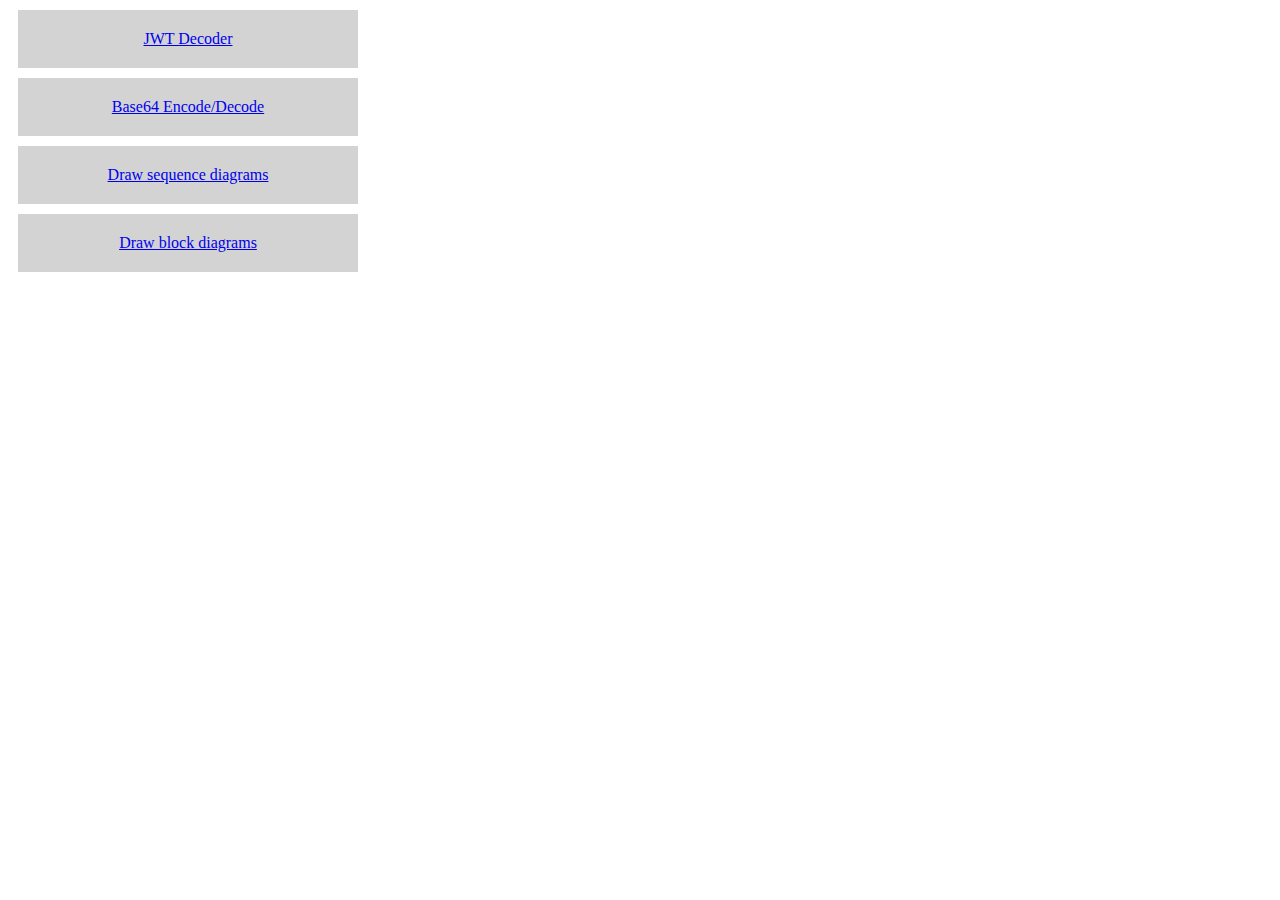
==== tools/index.html @ af2b1ddc "main index" ====
<html>
    <head>
        <title>Tools</title>
        <style>
            .item {
                width: 100%;
                background-color: lightgray;
                padding:20px;
                margin:10px;
                text-align:center;
            } 
            body {
                width:300px;
            }
        </style>
    </head>
    <body>
        <div class="item"> <a href="jwt">JWT Decoder</a> </div>
        <div class="item"> <a href="base64">Base64 Encode/Decode</a> </div>
        <div class="item"> <a href="sequence">Draw sequence diagrams</a> </div>
        <div class="item"> <a href="block">Draw block diagrams</a> </div>
    </body>
</html>
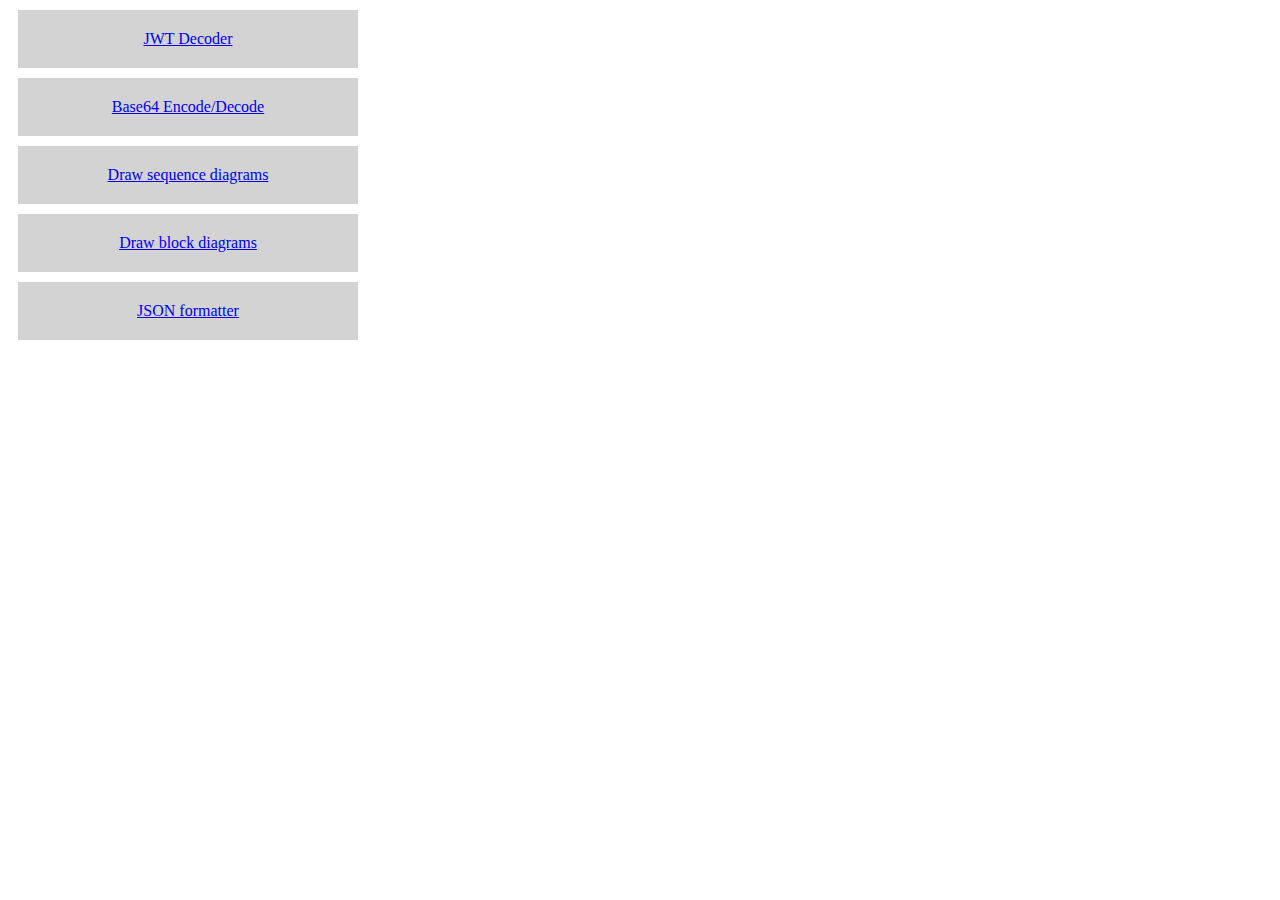
==== commit 3227be73: "json formatter" ====
--- a/tools/index.html
+++ b/tools/index.html
@@ -19,5 +19,6 @@
         <div class="item"> <a href="base64">Base64 Encode/Decode</a> </div>
         <div class="item"> <a href="sequence">Draw sequence diagrams</a> </div>
         <div class="item"> <a href="block">Draw block diagrams</a> </div>
+        <div class="item"> <a href="json-formatter">JSON formatter</a> </div>
     </body>
 </html>
